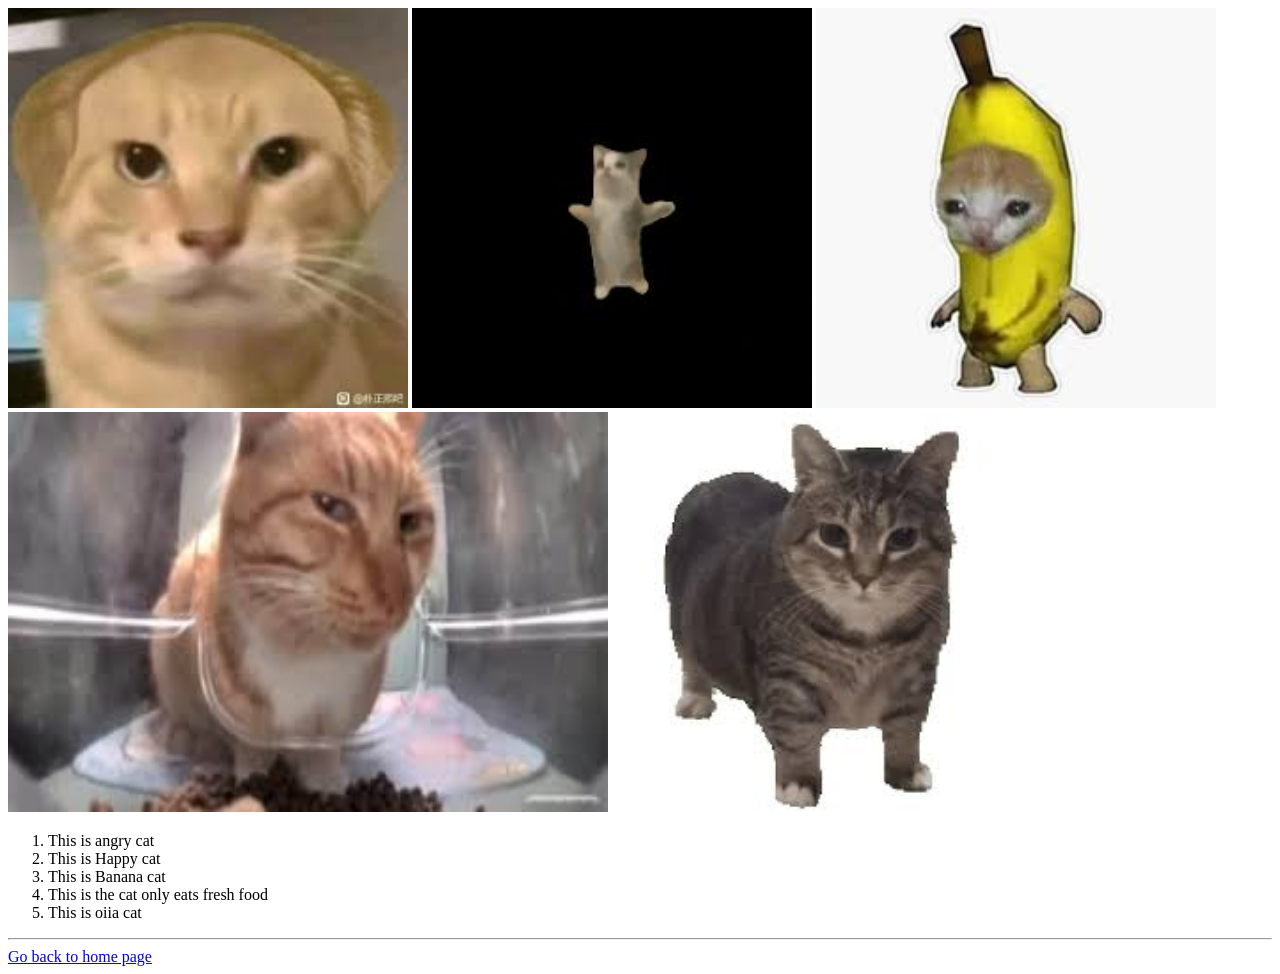
==== image.html @ 6539e699 "Assignment Web" ====
<!DOCTYPE html>
<html lang="en">

<head>
    <meta charset="UTF-8">
    <meta name="viewport" content="width=device-width, initial-scale=1.0">
    <title>images</title>
</head>

<body>
    <img src="assets/angrycat.jpeg" width="400" height="400" alt="angry cat">
    <img src="assets/happycat.jpeg" width="400" height="400" alt="happy cat">
    <img src="assets/bananacat.jpeg" width="400" height="400" alt="banana cat">
    <img src="assets/freshbro.jpeg" width="600" height="400" alt="fresh bro cat">
    <img src="assets/oiiacat.jpeg" width="400" height="400" alt="spinning cat">


    <ol>
        <li>This is angry cat</li>
        <li>This is Happy cat</li>
        <li>This is Banana cat</li>
        <li>This is the cat only eats fresh food</li>
        <li>This is oiia cat</li>
    </ol>
    <hr>
    <a href="index.html">Go back to home page</a>
</body>

</html>
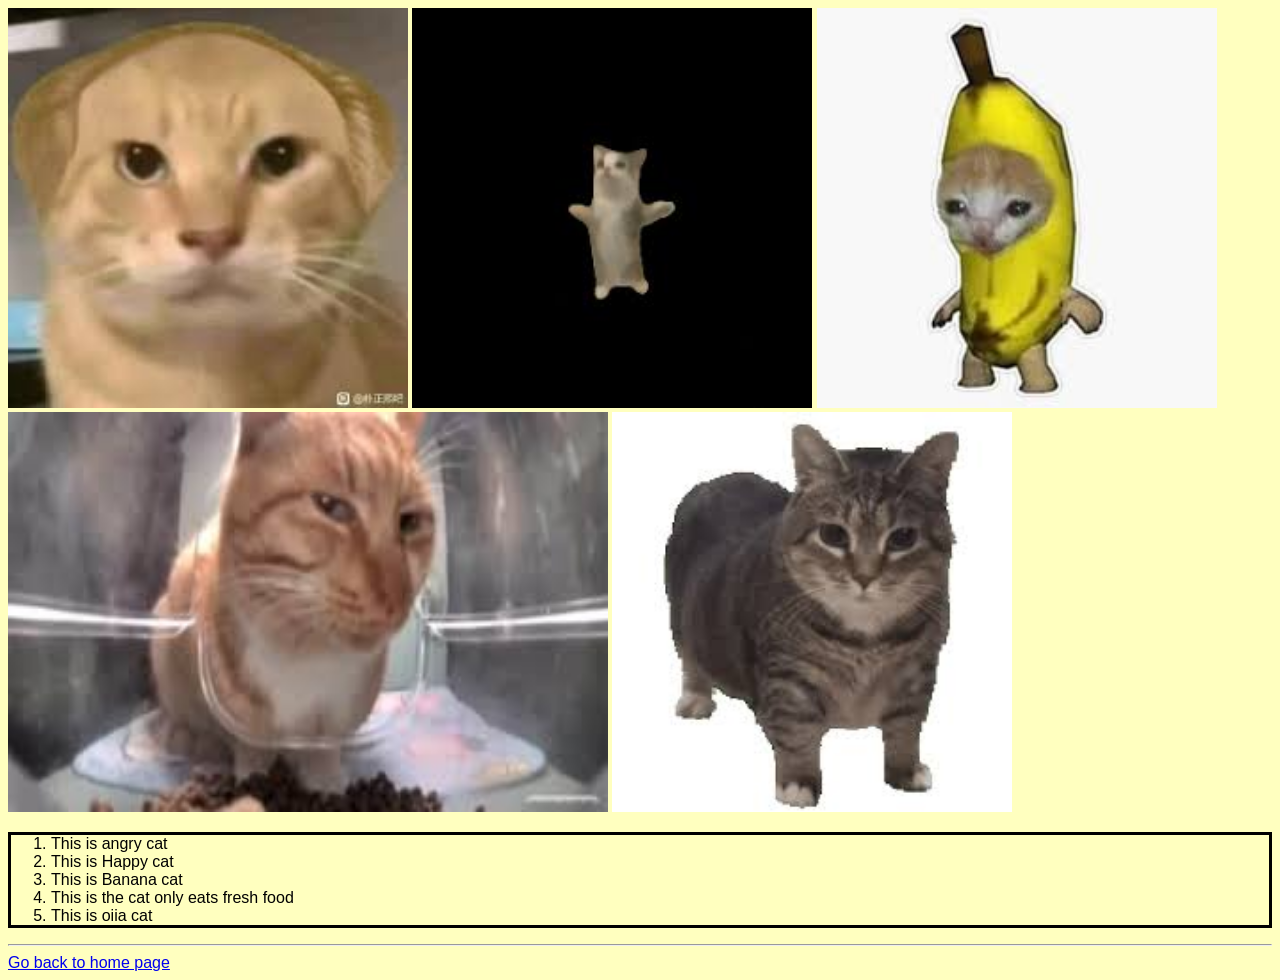
==== commit 548dd67b: "personal website css" ====
--- a/image.html
+++ b/image.html
@@ -5,6 +5,7 @@
     <meta charset="UTF-8">
     <meta name="viewport" content="width=device-width, initial-scale=1.0">
     <title>images</title>
+    <link rel="stylesheet" href="webstyles.css">
 </head>
 
 <body>
--- a/webstyles.css
+++ b/webstyles.css
@@ -0,0 +1,14 @@
+body {
+    background-color: rgb(255 255 128 / 0.5);
+    font-family: "Gill Sans", sans-serif;
+}
+h1 {
+    border: solid;
+}
+p {
+    color: rgb(214 122 127);
+    font-size: 12px;
+}
+ol {
+   border: solid; 
+}
